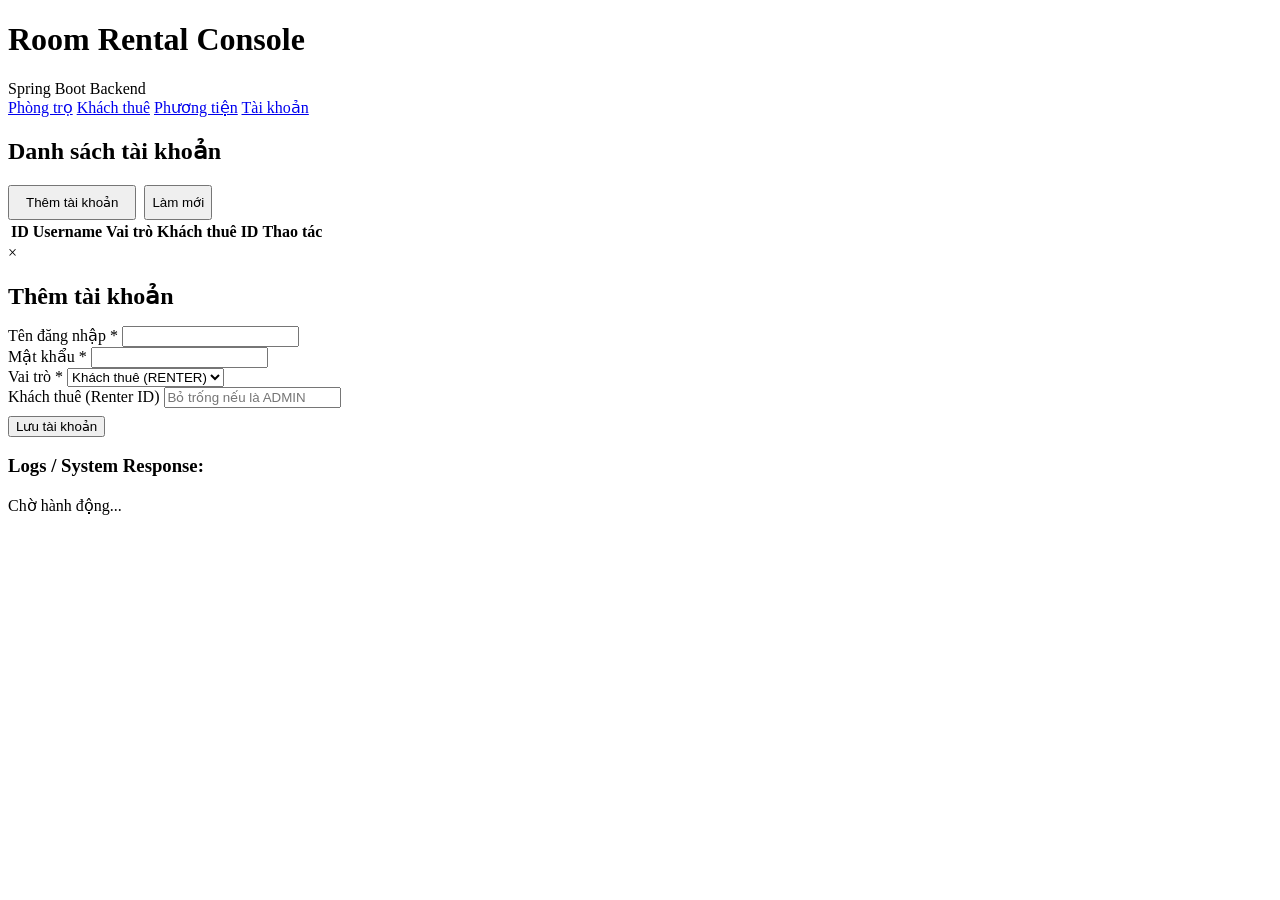
==== src/main/resources/static/accounts.html @ 01db369e "fix bug" ====
<!DOCTYPE html>
<html lang="vi">
<head>
    <meta charset="UTF-8">
    <meta name="viewport" content="width=device-width, initial-scale=1.0">
    <title>Room Rental - Tài khoản</title>
    <link rel="stylesheet" href="/css/style.css">
    <script src="/js/app.js?v=1" defer></script>
</head>
<body>

    <header>
        <div class="header-container">
            <h1>Room Rental Console</h1>
            <span class="badge">Spring Boot Backend</span>
        </div>
    </header>

    <div class="nav-container">
        <nav class="nav-tabs">
            <a href="index.html" class="nav-link">Phòng trọ</a>
            <a href="renters.html" class="nav-link">Khách thuê</a>
            <a href="vehicles.html" class="nav-link">Phương tiện</a>
            <a href="accounts.html" class="nav-link active">Tài khoản</a>
        </nav>
    </div>

    <main>
        <!-- Danh sách tài khoản rộng 100% -->
        <div class="card" style="width: 100%;">
            <div class="card-header-flex">
                <h2>Danh sách tài khoản</h2>
                <div style="display: flex; gap: 0.5rem;">
                    <button onclick="openAccountModal()" class="btn btn-primary" style="width: auto; padding: 0.5rem 1rem;">Thêm tài khoản</button>
                    <button onclick="fetchAccounts()" class="btn btn-secondary">Làm mới</button>
                </div>
            </div>
            <div class="table-wrapper">
                <table>
                    <thead>
                        <tr>
                            <th>ID</th>
                            <th>Username</th>
                            <th>Vai trò</th>
                            <th>Khách thuê ID</th>
                            <th>Thao tác</th>
                        </tr>
                    </thead>
                    <tbody id="table-accounts-body">
                        <!-- JS load data -->
                    </tbody>
                </table>
            </div>
        </div>

        <!-- Hộp thoại nổi (Modal) cho Tài khoản -->
        <div id="account-modal" class="modal">
            <div class="modal-content">
                <span class="close-btn" onclick="closeAccountModal()">&times;</span>
                <h2 class="card-title" style="margin-bottom: 1rem;">Thêm tài khoản</h2>
                <form id="form-account">
                    <div class="form-group">
                        <label>Tên đăng nhập *</label>
                        <input type="text" id="username" required class="form-control">
                    </div>
                    <div class="form-group">
                        <label>Mật khẩu *</label>
                        <input type="password" id="password" required class="form-control">
                    </div>
                    <div class="form-group">
                        <label>Vai trò *</label>
                        <select id="role" class="form-control">
                            <option value="RENTER">Khách thuê (RENTER)</option>
                            <option value="ADMIN">Quản trị viên (ADMIN)</option>
                        </select>
                    </div>
                    <div class="form-group">
                        <label>Khách thuê (Renter ID)</label>
                        <input type="text" id="accountRenterId" class="form-control" placeholder="Bỏ trống nếu là ADMIN">
                    </div>
                    <button type="submit" class="btn btn-primary" style="margin-top: 0.5rem;">Lưu tài khoản</button>
                </form>
            </div>
        </div>
    </main>

    <footer>
        <div class="footer-container">
            <h3>Logs / System Response:</h3>
            <div id="log-output" class="log-box">Chờ hành động...</div>
        </div>
    </footer>

</body>
</html>
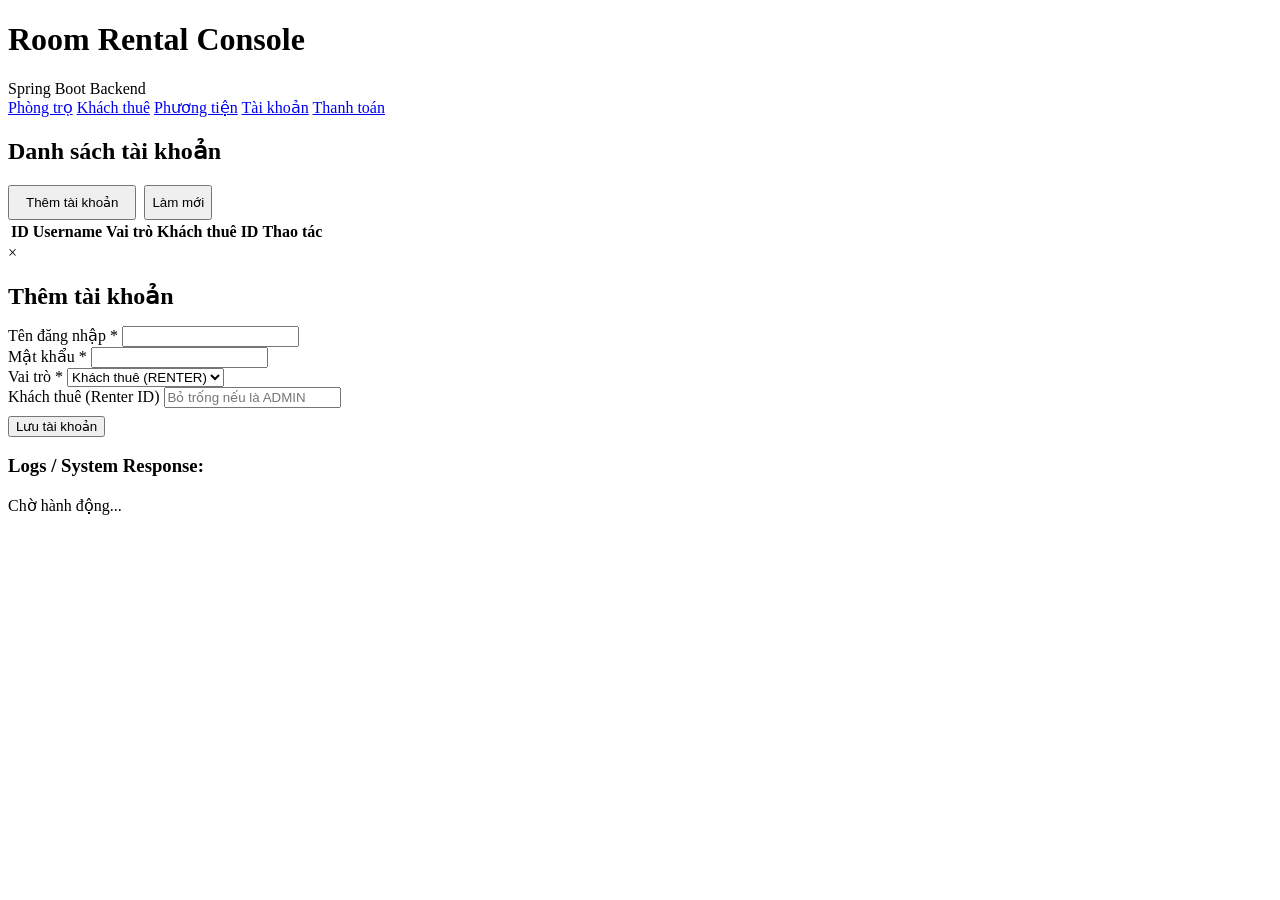
==== commit d60a3927: "add sepay" ====
--- a/src/main/resources/static/accounts.html
+++ b/src/main/resources/static/accounts.html
@@ -5,7 +5,8 @@
     <meta name="viewport" content="width=device-width, initial-scale=1.0">
     <title>Room Rental - Tài khoản</title>
     <link rel="stylesheet" href="/css/style.css">
-    <script src="/js/app.js?v=1" defer></script>
+    <script src="/js/app.js?v=3"></script>
+
 </head>
 <body>
 
@@ -22,6 +23,7 @@
             <a href="renters.html" class="nav-link">Khách thuê</a>
             <a href="vehicles.html" class="nav-link">Phương tiện</a>
             <a href="accounts.html" class="nav-link active">Tài khoản</a>
+            <a href="payments.html" class="nav-link">Thanh toán</a> 
         </nav>
     </div>
 
@@ -78,6 +80,7 @@
                         <label>Khách thuê (Renter ID)</label>
                         <input type="text" id="accountRenterId" class="form-control" placeholder="Bỏ trống nếu là ADMIN">
                     </div>
+                    <div id="form-account-error" class="form-error" role="alert"></div>
                     <button type="submit" class="btn btn-primary" style="margin-top: 0.5rem;">Lưu tài khoản</button>
                 </form>
             </div>
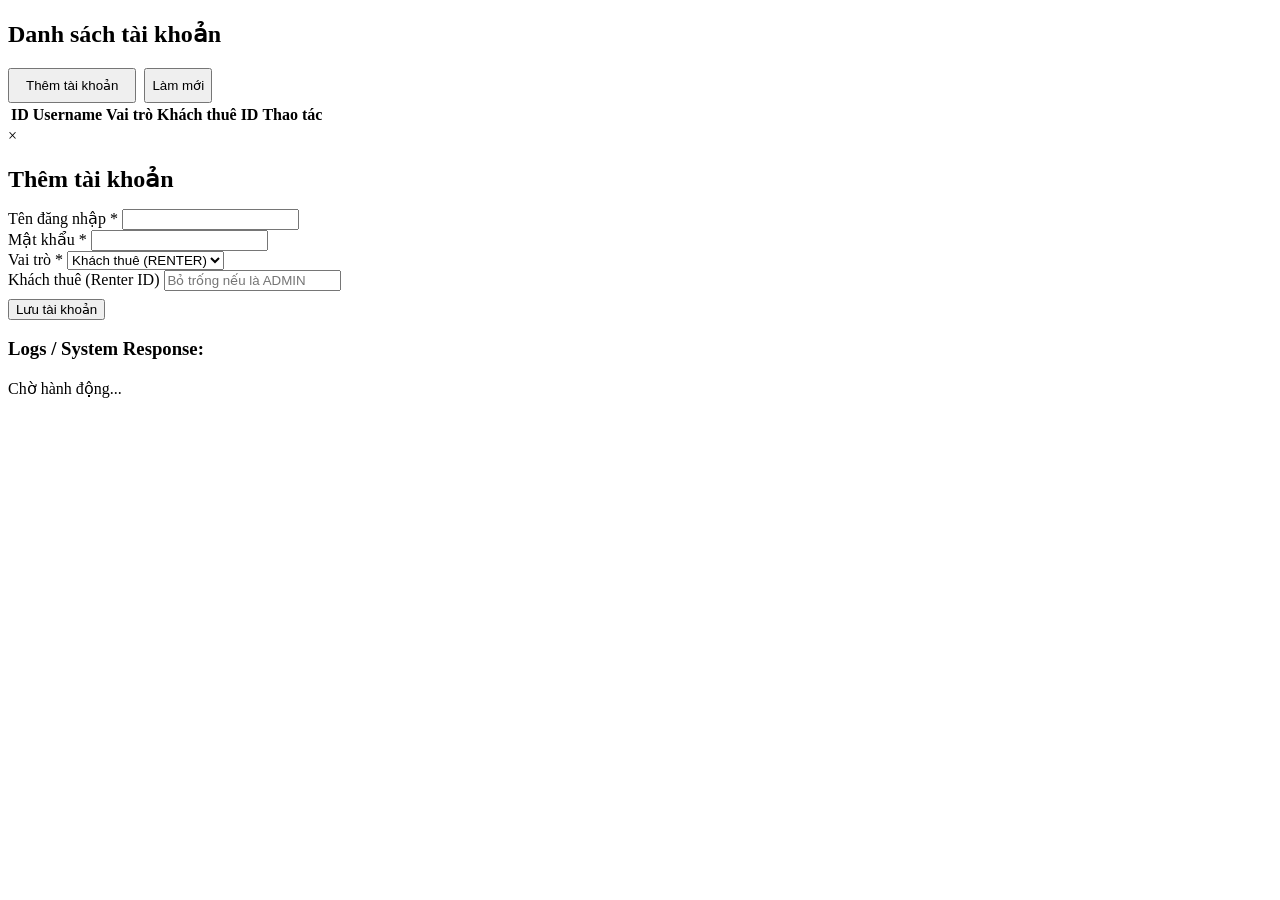
==== commit 7fe06c53: "add click to see detail of payment" ====
--- a/src/main/resources/static/accounts.html
+++ b/src/main/resources/static/accounts.html
@@ -4,28 +4,15 @@
     <meta charset="UTF-8">
     <meta name="viewport" content="width=device-width, initial-scale=1.0">
     <title>Room Rental - Tài khoản</title>
-    <link rel="stylesheet" href="/css/style.css">
-    <script src="/js/app.js?v=3"></script>
+    <link rel="stylesheet" href="/css/style.css?v=3">
+    <script src="/js/app.js?v=4"></script>
 
 </head>
 <body>
 
-    <header>
-        <div class="header-container">
-            <h1>Room Rental Console</h1>
-            <span class="badge">Spring Boot Backend</span>
-        </div>
-    </header>
+    <header></header>
 
-    <div class="nav-container">
-        <nav class="nav-tabs">
-            <a href="index.html" class="nav-link">Phòng trọ</a>
-            <a href="renters.html" class="nav-link">Khách thuê</a>
-            <a href="vehicles.html" class="nav-link">Phương tiện</a>
-            <a href="accounts.html" class="nav-link active">Tài khoản</a>
-            <a href="payments.html" class="nav-link">Thanh toán</a> 
-        </nav>
-    </div>
+    <div class="nav-container"></div>
 
     <main>
         <!-- Danh sách tài khoản rộng 100% -->
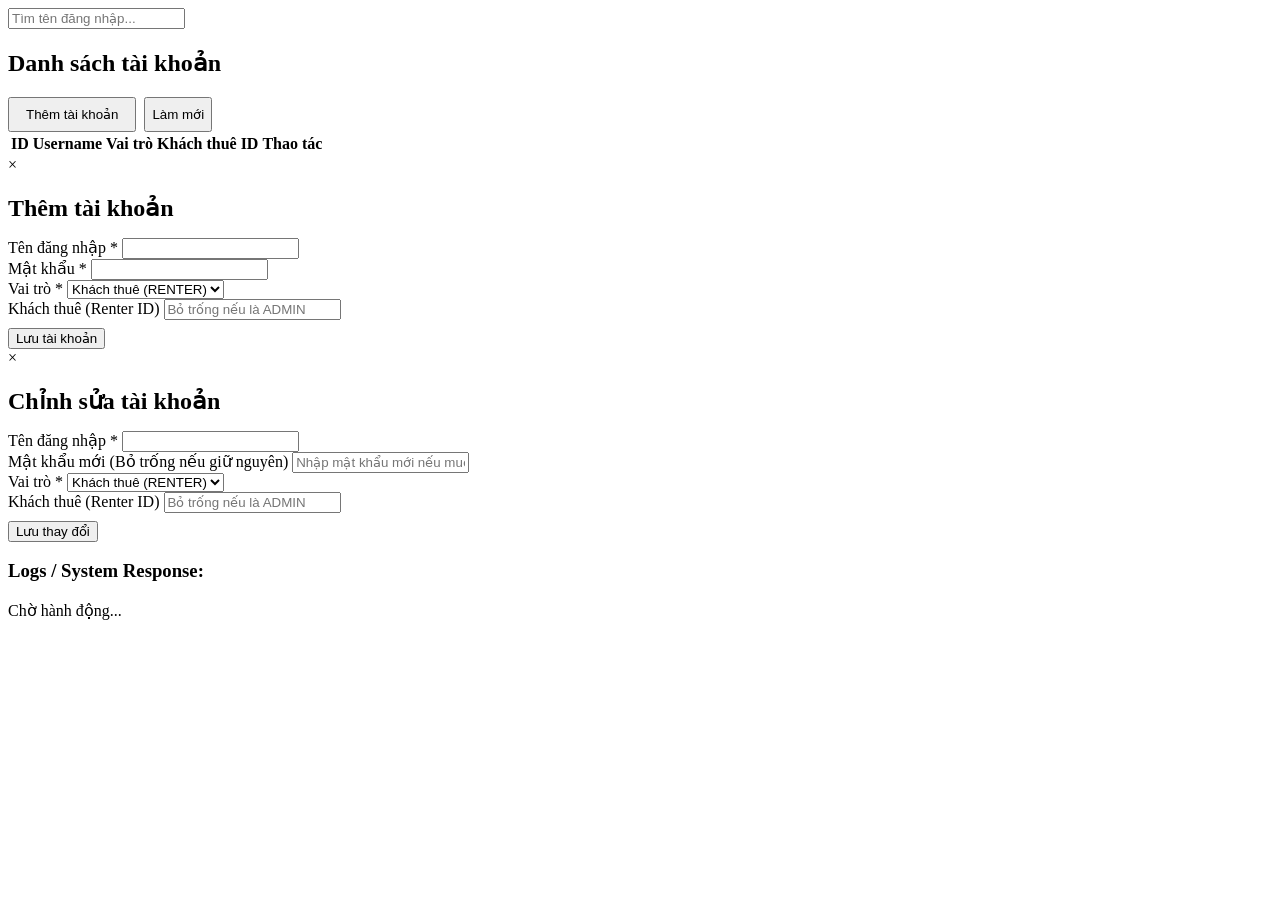
==== commit 88ee70bb: "add search function" ====
--- a/src/main/resources/static/accounts.html
+++ b/src/main/resources/static/accounts.html
@@ -18,6 +18,9 @@
         <!-- Danh sách tài khoản rộng 100% -->
         <div class="card" style="width: 100%;">
             <div class="card-header-flex">
+                <div class="search-box-container">
+                    <input type="text" id="search-input" placeholder="Tìm tên đăng nhập..." oninput="filterTable('table-accounts-body')" class="search-input">
+                </div>
                 <h2>Danh sách tài khoản</h2>
                 <div style="display: flex; gap: 0.5rem;">
                     <button onclick="openAccountModal()" class="btn btn-primary" style="width: auto; padding: 0.5rem 1rem;">Thêm tài khoản</button>
@@ -72,6 +75,37 @@
                 </form>
             </div>
         </div>
+        <!-- Hộp thoại nổi (Modal) cho việc Sửa Tài khoản -->
+        <div id="editAccountModal" class="modal">
+            <div class="modal-content">
+                <span class="close-btn" onclick="closeEditAccount()">&times;</span>
+                <h2 class="card-title" style="margin-bottom: 1rem;">Chỉnh sửa tài khoản</h2>
+                <form id="edit-form-account" onsubmit="event.preventDefault(); saveAccount();">
+                    <input type="hidden" id="editAccountId">
+                    <div class="form-group">
+                        <label>Tên đăng nhập *</label>
+                        <input type="text" id="editUsername" required class="form-control">
+                    </div>
+                    <div class="form-group">
+                        <label>Mật khẩu mới (Bỏ trống nếu giữ nguyên)</label>
+                        <input type="password" id="editPassword" class="form-control" placeholder="Nhập mật khẩu mới nếu muốn đổi">
+                    </div>
+                    <div class="form-group">
+                        <label>Vai trò *</label>
+                        <select id="editRole" class="form-control">
+                            <option value="RENTER">Khách thuê (RENTER)</option>
+                            <option value="ADMIN">Quản trị viên (ADMIN)</option>
+                        </select>
+                    </div>
+                    <div class="form-group">
+                        <label>Khách thuê (Renter ID)</label>
+                        <input type="text" id="editAccountRenterId" class="form-control" placeholder="Bỏ trống nếu là ADMIN">
+                    </div>
+                    <div id="edit-form-account-error" class="form-error" role="alert"></div>
+                    <button type="submit" class="btn btn-primary" style="margin-top: 0.5rem;">Lưu thay đổi</button>
+                </form>
+            </div>
+        </div>
     </main>
 
     <footer>
